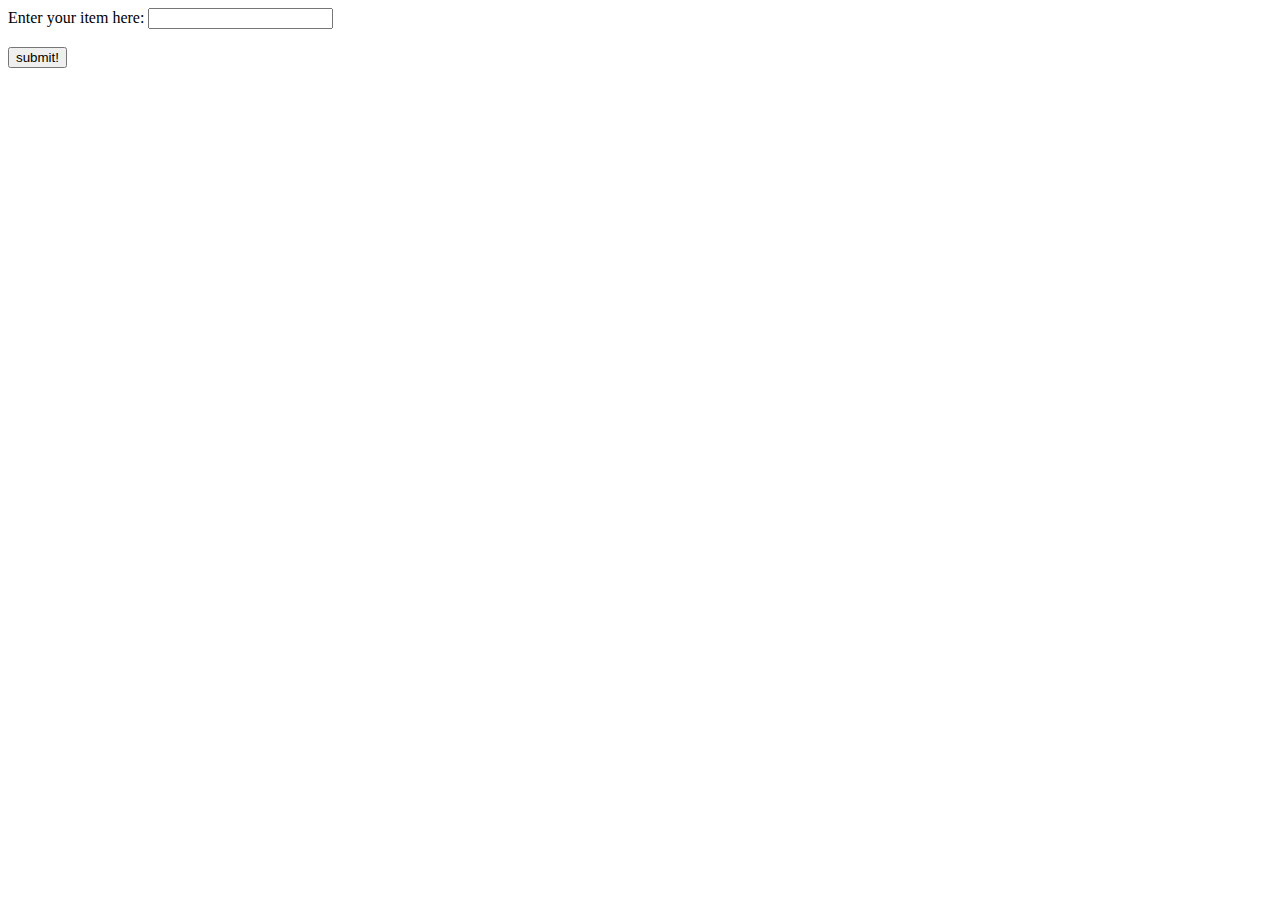
==== index.html @ 308d8184 "initial commit" ====
<!DOCTYPE html>
<html lang="en">
  <head>
    <meta charset="UTF-8">
    <title>The First To-Do List</title>
  </head>

  <body>
    <label for="item">Enter your item here: </label>
    <input type="text" id="item_input" name="item_input"><br><br>
    <button type="button" onclick="myFunction()">submit!</button>
    <script>
        function myFunction() {
            document.getElementById("todo_List").innerHTML += document.getElementById("item_input").value + "<br>";
        }
        console.log("submit button clicked");
    </script>
    <p id="todo_List"></p>
  </body>
</html>
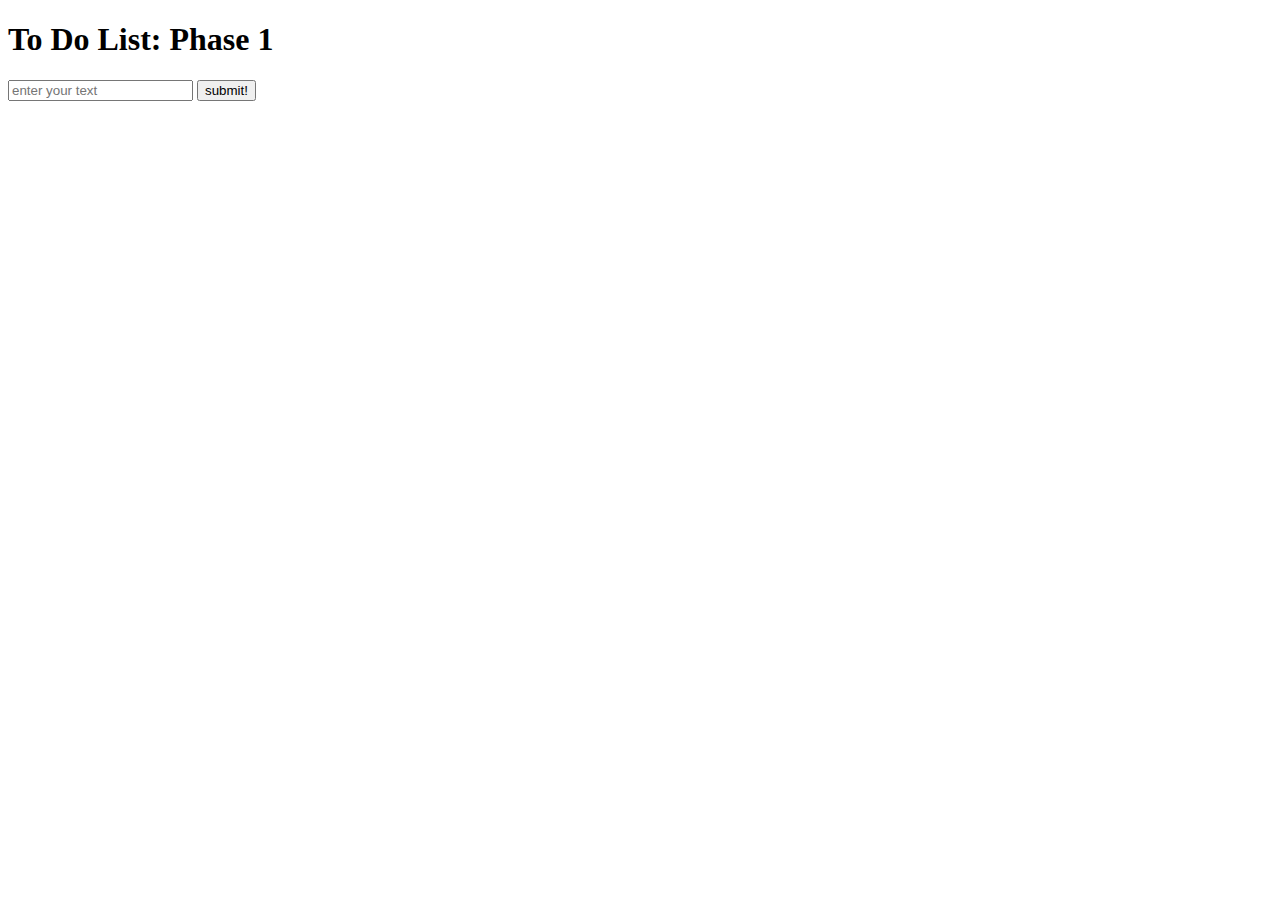
==== commit f6b72a82: "Phase 1 complete" ====
--- a/index.html
+++ b/index.html
@@ -6,15 +6,29 @@
   </head>
 
   <body>
-    <label for="item">Enter your item here: </label>
-    <input type="text" id="item_input" name="item_input"><br><br>
-    <button type="button" onclick="myFunction()">submit!</button>
+    <h1>To Do List: Phase 1</h1>
+    <div class="row">
+      <input type="text" id="item_input" placeholder="enter your text">
+      <button type="button" onclick="myFunction()">submit!</button>
+    </div>
     <script>
         function myFunction() {
-            document.getElementById("todo_List").innerHTML += document.getElementById("item_input").value + "<br>";
+            let list_text = document.getElementById("item_input").value
+            if (list_text == ""){
+              console.log("text not entered");
+              return;
+            }
+            let list = document.getElementById("todo_List");
+            let li = document.createElement('li');
+
+            li.innerText = list_text;
+            li.addEventListener("click",function list_strikethrough(){ this.style.textDecoration = "line-through"});
+            list.appendChild(li);
+            console.log("submit button clicked");
+            document.getElementById('item_input').value = '';
         }
-        console.log("submit button clicked");
+        
     </script>
-    <p id="todo_List"></p>
+    <ul id="todo_List"></ul>
   </body>
 </html>